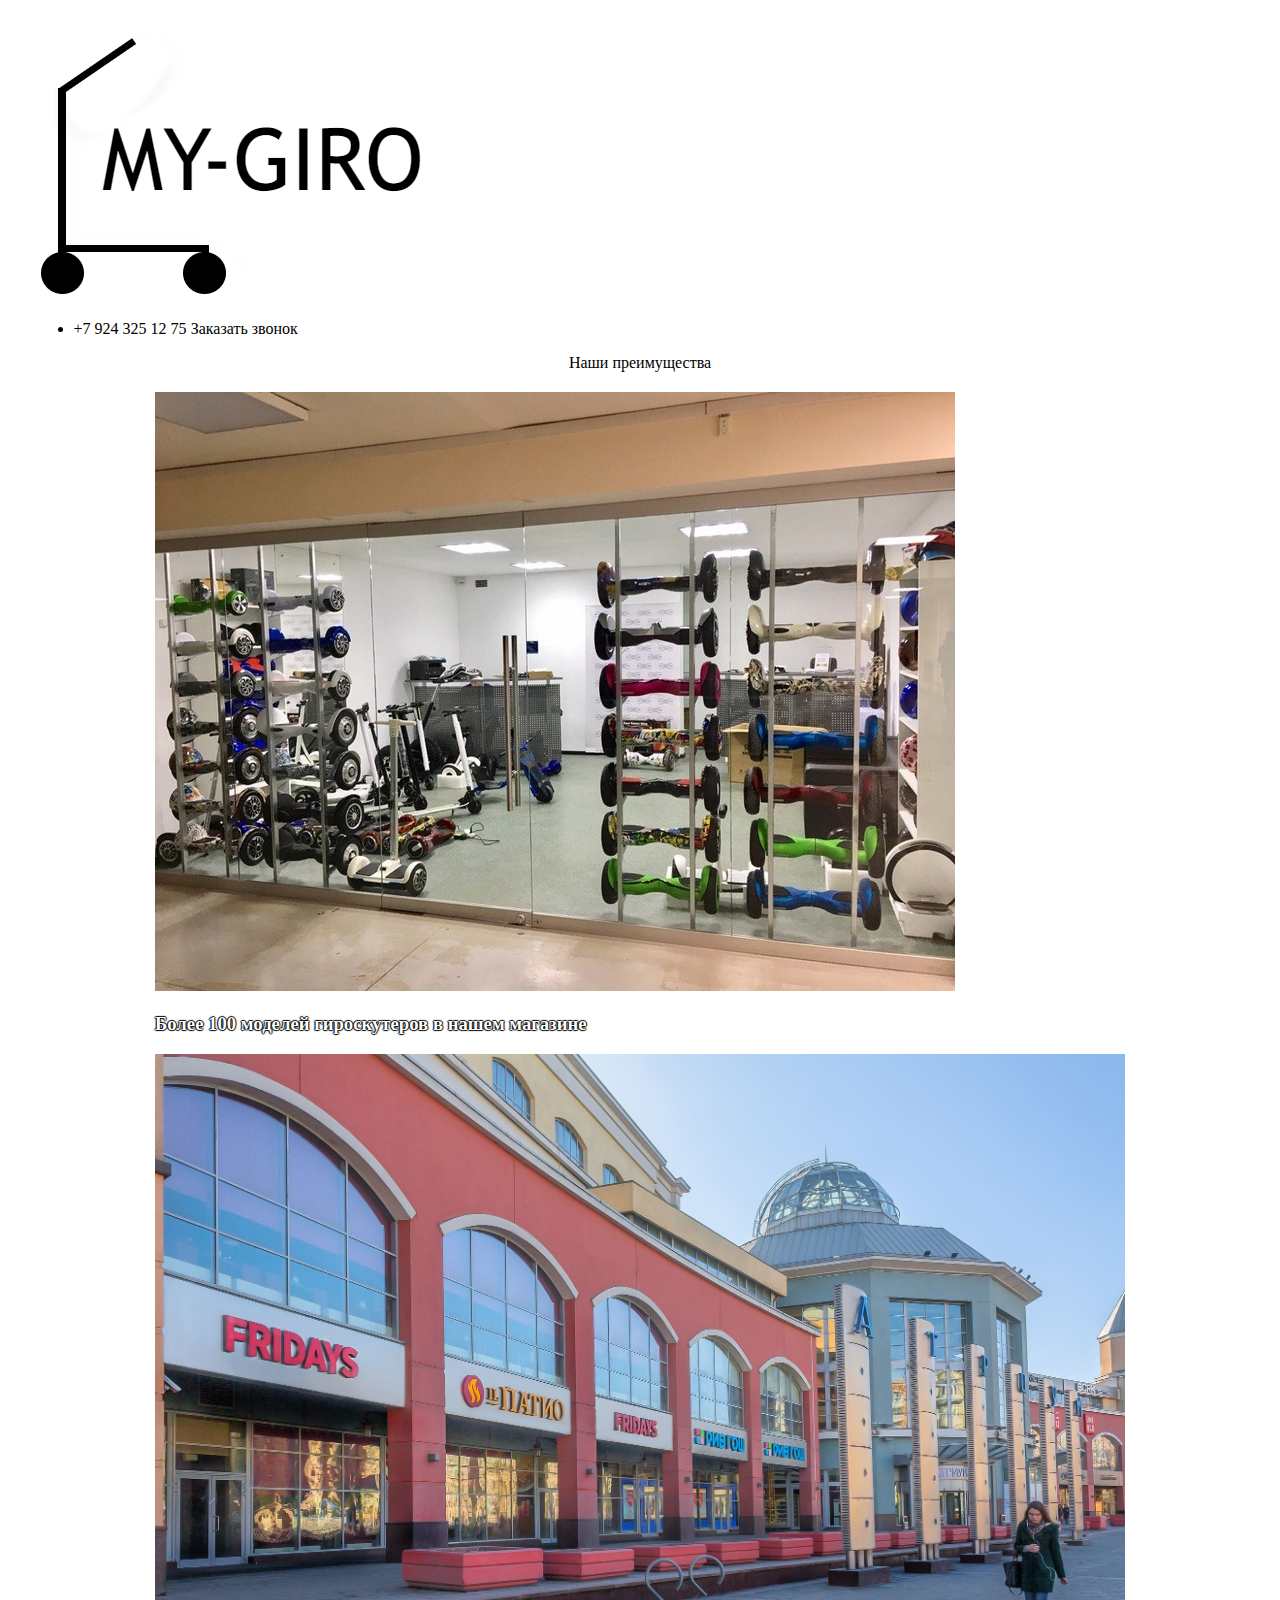
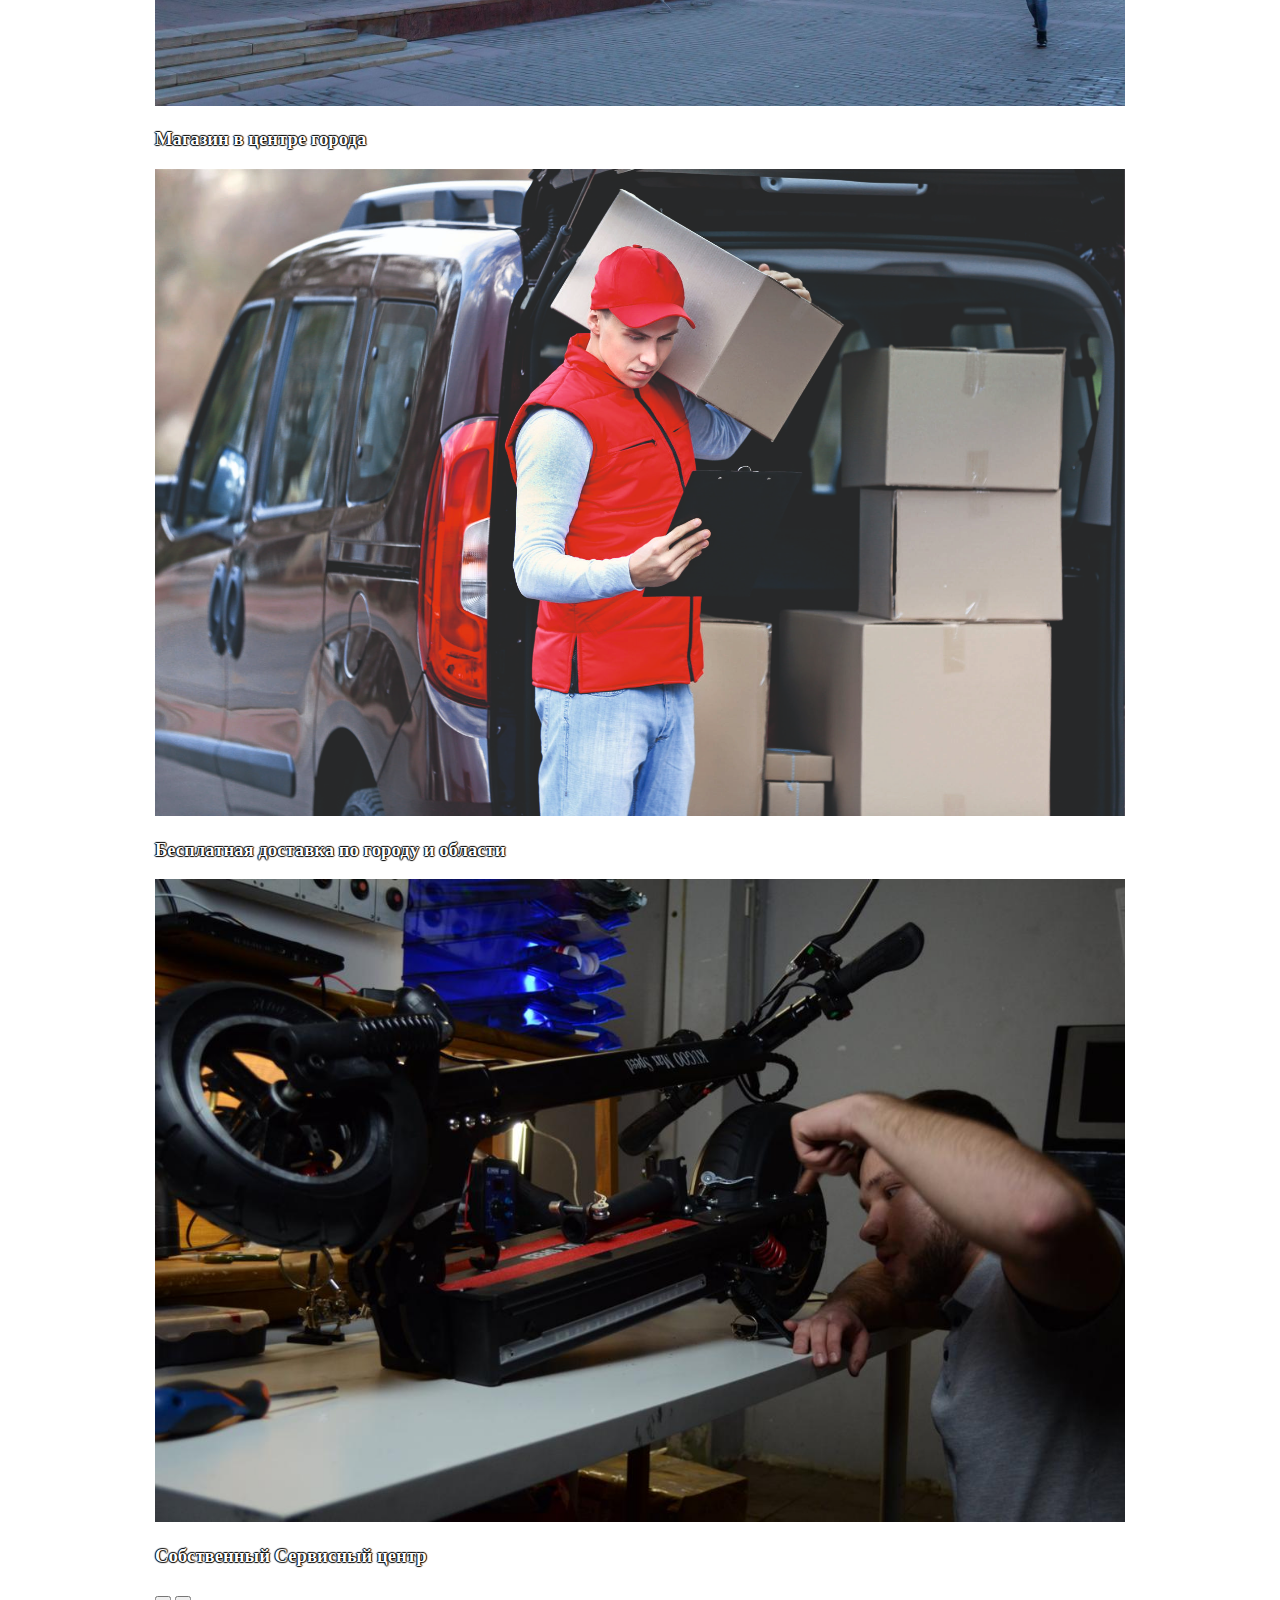
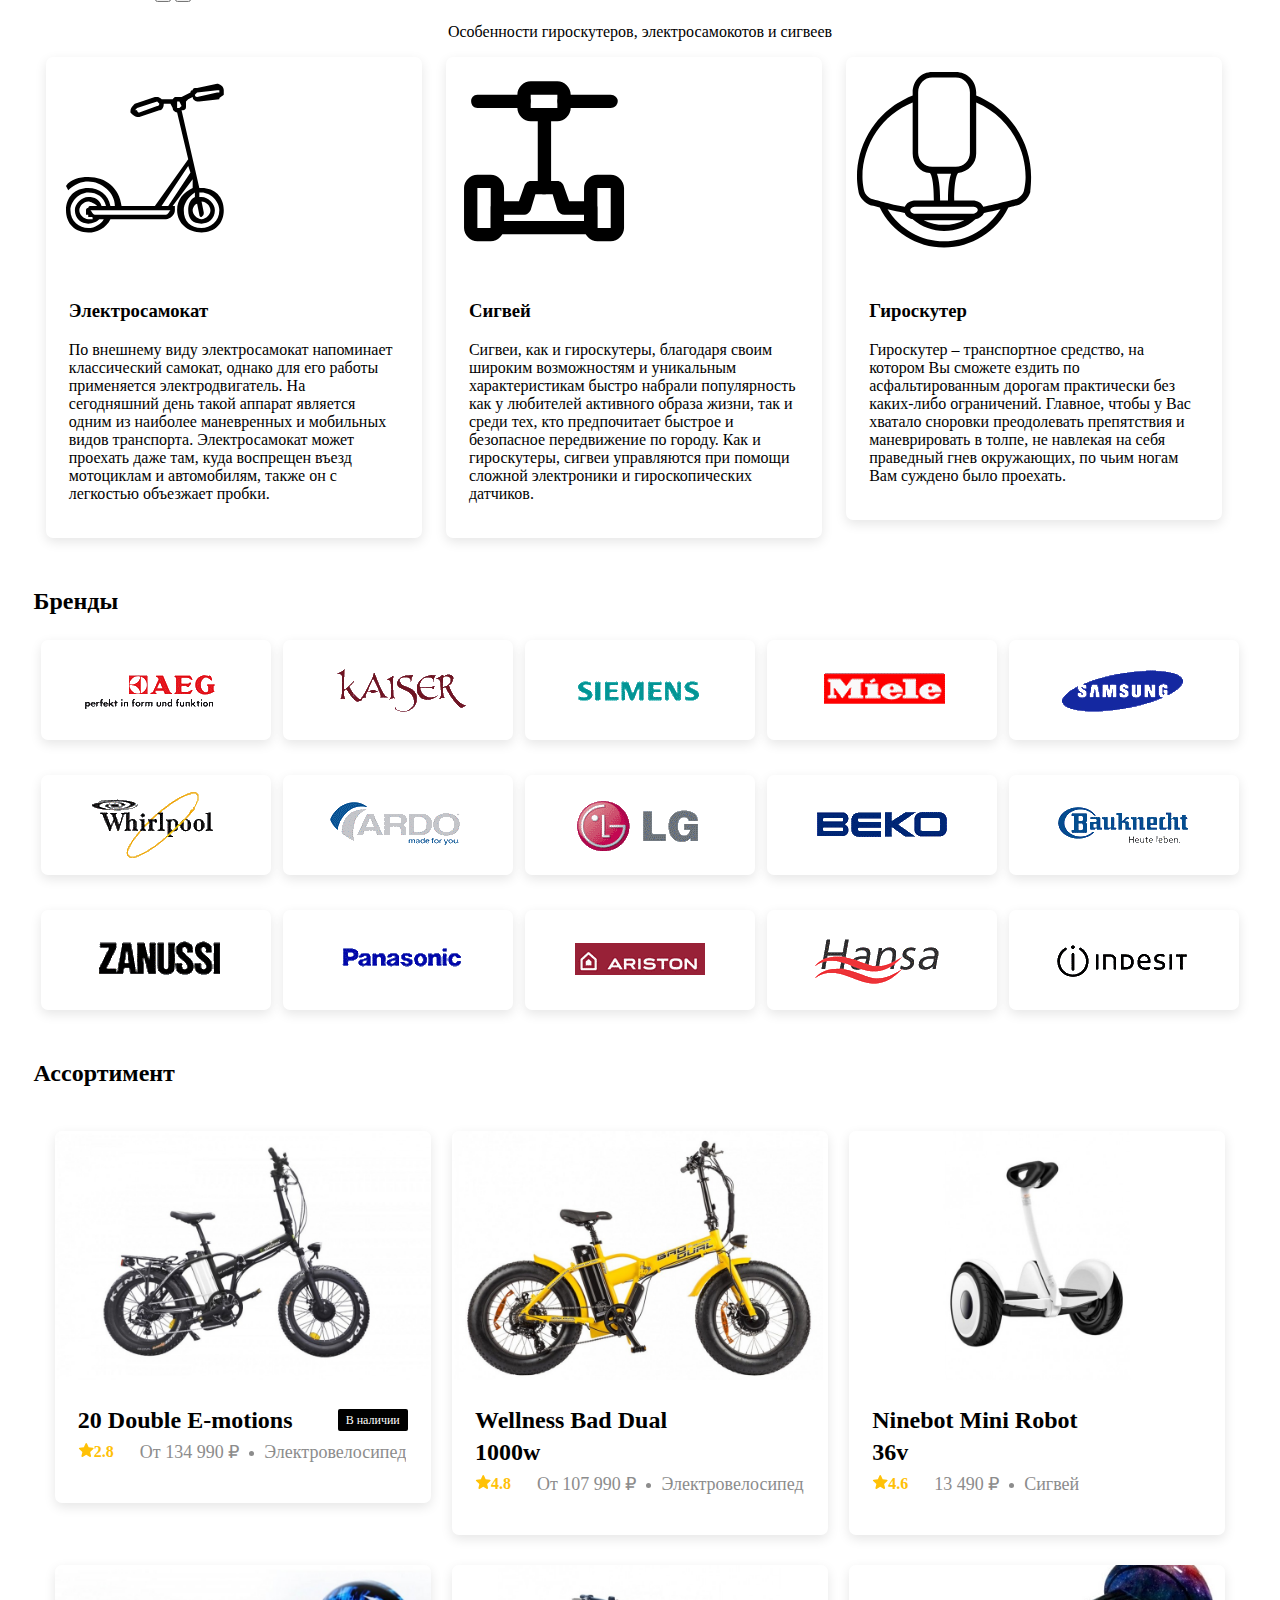
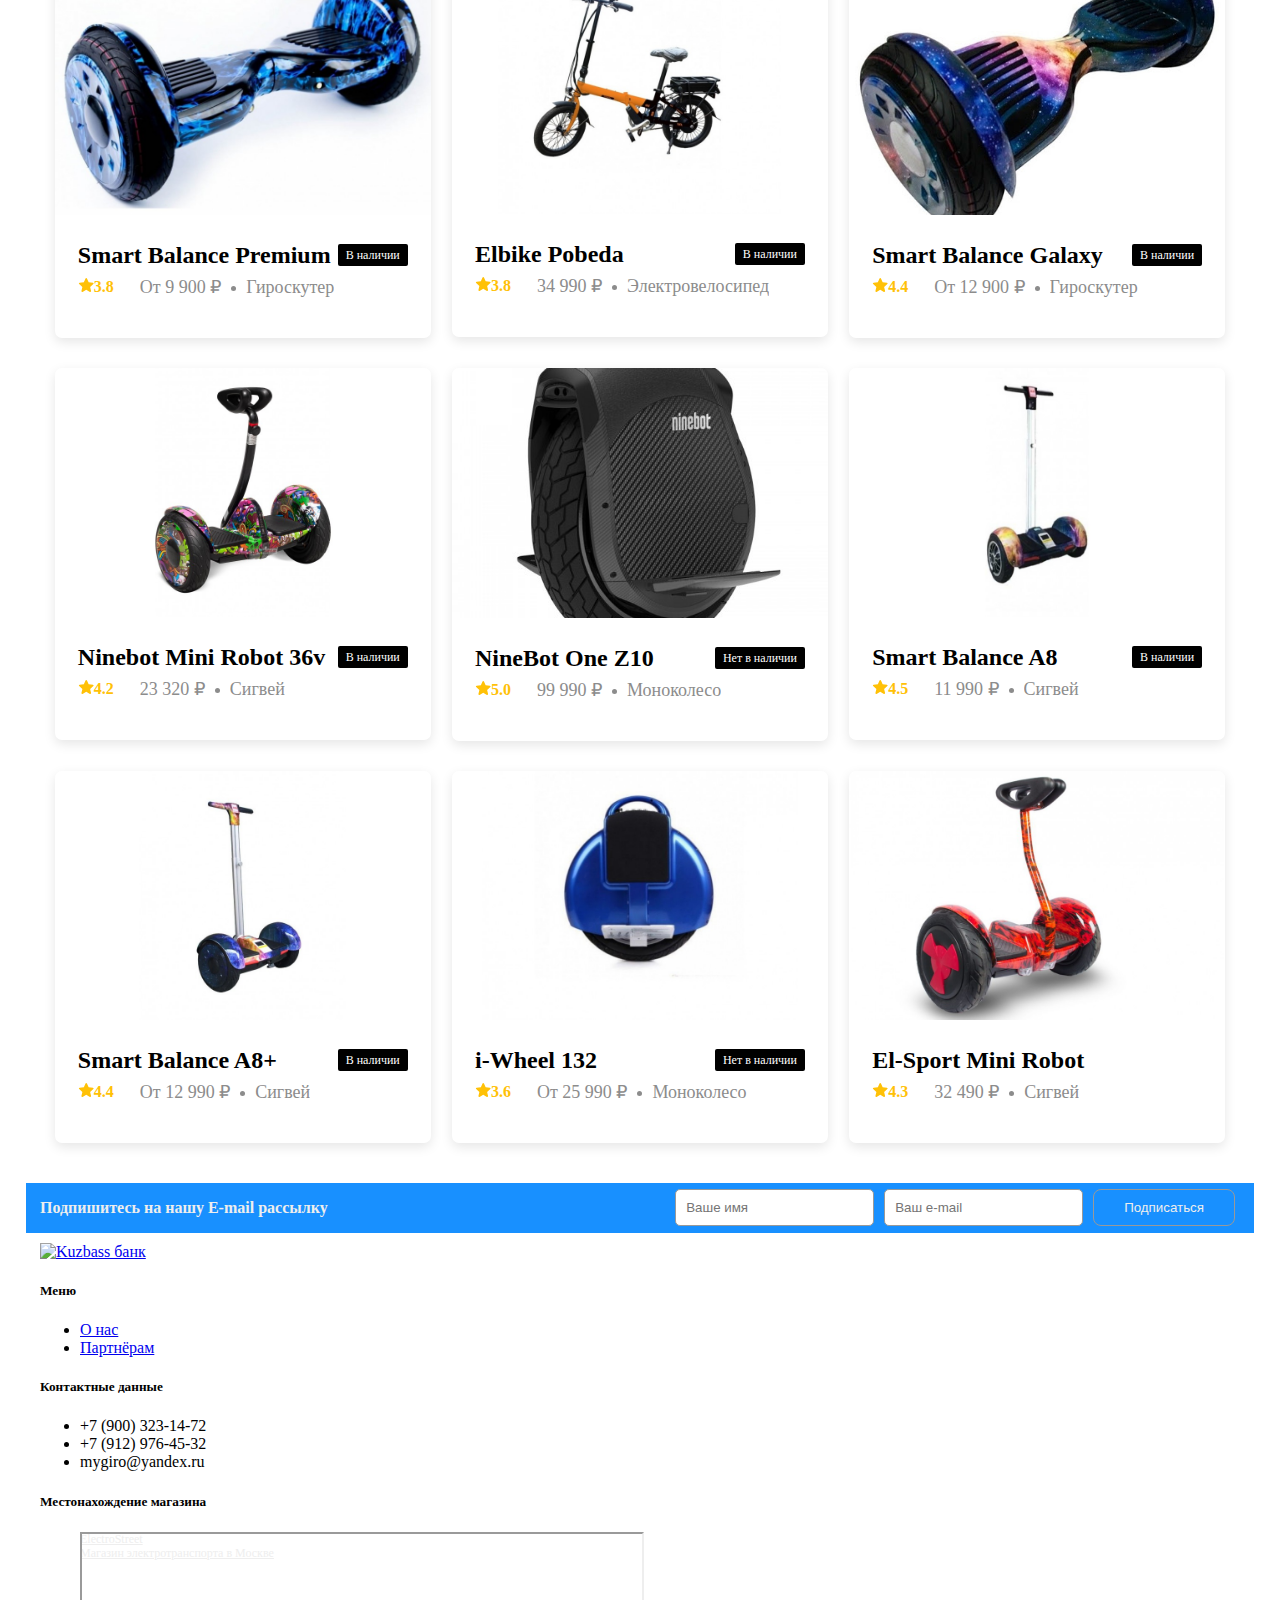
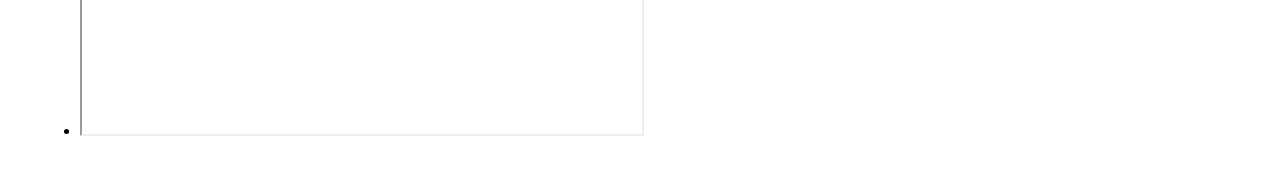
==== 23.11/index.html @ dc981514 "Add files via upload" ====
<!DOCTYPE html>
<html lang="ru">
<head>
  <meta charset="UTF-8">
  <meta http-equiv="X-UA-Compatible" content="IE=edge">
  <meta name="viewport" content="width=device-width, initial-scale=1.0">
  <link href="https://cdn.jsdelivr.net/npm/bootstrap@5.2.3/dist/css/bootstrap.min.css" rel="stylesheet" integrity="sha384-rbsA2VBKQhggwzxH7pPCaAqO46MgnOM80zW1RWuH61DGLwZJEdK2Kadq2F9CUG65" crossorigin="anonymous">
  <link rel="stylesheet" href="css/style.css">
  <link rel="icon" href="img/logo.PNG">
  <style>
    img{
      max-width: 100%;
    }
    body{
      padding: 2% 2% 2% 2%;
    }
    #btn-back-to-top {
    position: fixed;
    bottom: 20px;
    right: 20px;
    display: none;
    max-width: 5%;
    max-height: 10%;
    border-radius: 200px;
    text-align: center;
    }
  </style>
  <title>My-Giro</title>
</head>
<body>
  <nav class="navbar navbar-expand-lg navbar-light bg-light">
    <div class="container-fluid">
        <a class="navbar-brand" href="#"><img src="img/logo.PNG" style="max-width: 40%;"></a>
        </button>
            <ul class="navbar-nav">
                <li class="nav-item">
                    <div> +7 924 325 12 75 <a class="btn btn-success">Заказать звонок</a></div>
                </li>
            </ul>
        </div>
    </div>
</nav>
      </div>
    </div>
  </header>
  <div class="row" >
  <div class="col-12">
      <p class="h1" style="text-align: center;">Наши преимущества</p>
      <div class="container-flex" style="height: fit-content;">
        <div id="image-carousel" class="carousel slide carousel-dark carousel-fade" data-ride="carousel" style="width: 80%; height: auto; margin: 20px auto">
            <div class="carousel-inner" >
                <div class="carousel-item active justify-content-center">
                    <img src="img/1.jpg" class="d-block w-100" alt="...">
                    <div class="carousel-caption">
                        <h3 style="color: rgb(255, 255, 255); text-shadow: 1px 0 1px #000, 0 1px 1px #000,  -1px 0 1px #000, 0 -1px 1px #000;">Более 100 моделей гироскутеров в нашем магазине</h3>
                    </div>
                </div>
                <div class="carousel-item">
                    <img src="img/5.jpg" class="d-block w-100 h-100" alt="...">
                    <div class="carousel-caption">
                        <h3 style="color: rgb(255, 255, 255); text-shadow: 1px 0 1px #000, 0 1px 1px #000,  -1px 0 1px #000, 0 -1px 1px #000;">Магазин в центре города</h3>
                    </div>
                </div>
                <div class="carousel-item">
                    <img src="img/6.jpg" class="d-block w-100 h-100" alt="...">
                    <div class="carousel-caption">
                        <h3 style="color: rgb(255, 255, 255); text-shadow: 1px 0 1px #000, 0 1px 1px #000,  -1px 0 1px #000, 0 -1px 1px #000;">Бесплатная доставка по городу и области</h3>
                    </div>
                </div>
                <div class="carousel-item">
                    <img src="img/7.jpg" class="d-block w-100" alt="...">
                    <div class="carousel-caption">
                        <h3 style="color: rgb(255, 255, 255); text-shadow: 1px 0 1px #000, 0 1px 1px #000,  -1px 0 1px #000, 0 -1px 1px #000;">Собственный Сервисный центр</h3>
                    </div>
                </div>
            </div>
            <button class="carousel-control-prev" type="button" data-target="#image-carousel" data-slide="prev">
                <span class="carousel-control-prev-icon" style="background-color: black; border-radius: 50px;"></span>
            </button>
            <button class="carousel-control-next" type="button" data-target="#image-carousel" data-slide="next">
                <span class="carousel-control-next-icon" style="background-color: black; border-radius: 50px;"></span>
            </button>
        </div>
    </div>
  </div>
  </div>
  <p class="h1" style="text-align: center;">Особенности гироскутеров, электросамокотов и сигвеев</p>
  <div class="about-items-cards cards">
    <label class="card about-items-card" for="modal-input-elsa">
      <img alt="image" class="card-image about-items-card-image" src="img/monopattino.svg" style="max-width: 200px;">
      <div class="card-text about-items-card-text">
        <div class="about-items-card-heading">
          <h3 class="about-items-card-title">Электросамокат</h3>
        </div>
        <div class="about-items-card-info">
          По внешнему виду электросамокат напоминает классический самокат, однако для его работы применяется электродвигатель. 
          На сегодняшний день такой аппарат является одним из наиболее маневренных и мобильных видов транспорта. 
          Электросамокат может проехать даже там, куда воспрещен въезд мотоциклам и автомобилям, также он с легкостью объезжает пробки.</div>
        </div>
      </label>
      <br>
      <label class="card about-items-card" for="modal-input-sigv">
        <img alt="image" class="card-image about-items-card-image" src="img/2wheel.svg" style="max-width: 200px;">
        <div class="card-text about-items-card-text"><div class="about-items-card-heading">
          <h3 class="about-items-card-title">Сигвей</h3>
        </div>
        <div class="about-items-card-info">Сигвеи, как и гироскутеры, благодаря своим широким возможностям и уникальным характеристикам быстро набрали
           популярность как у любителей активного образа жизни, так и среди тех, кто предпочитает быстрое и безопасное передвижение по городу.
          Как и гироскутеры, сигвеи управляются при помощи сложной электроники и гироскопических датчиков.</div>
        </div>
      </label>
      <br>
      <label class="card about-items-card" for="modal-input-gyro">
        <img alt="image" class="card-image about-items-card-image" src="img/monowheelsvg.svg" style="max-width: 200px;">
        <div class="card-text about-items-card-text">
          <div class="about-items-card-heading">
            <h3 class="about-items-card-title">Гироскутер</h3>
          </div>
          <div class="about-items-card-info">Гироскутер – транспортное средство, на котором Вы сможете ездить по асфальтированным дорогам практически 
            без каких-либо ограничений. Главное, чтобы у Вас хватало сноровки преодолевать препятствия и маневрировать в толпе, не навлекая на себя праведный 
            гнев окружающих, по чьим ногам Вам суждено было проехать.
          </div>
        </div>
      </label>
      <br>
    </div>
    <section class="brands">
      <div class="section-heading">
          <h2 class="section-title">Бренды</h2>
      </div>
      <div class="cards brands-card">
          <a class="card brand-card" href="#items">
              <div class="brand-image" style="background:url(img/brands.png) 0px 0px;"></div>
          </a>
          <a class="card brand-card" href="#items">
              <div class="brand-image" style="background:url(img/brands.png) 510px 140px;"></div>
          </a>
          <a class="card brand-card" href="#items">
              <div class="brand-image" style="background:url(img/brands.png) 680px 70px;"></div>
          </a>
          <a class="card brand-card" href="#items">
              <div class="brand-image" style="background:url(img/brands.png) 340px 140px;"></div>
          </a>
          <a class="card brand-card" href="#items">
              <div class="brand-image" style="background:url(img/brands.png) 0px 70px;"></div>
          </a>
          <a class="card brand-card" href="#items">
              <div class="brand-image" style="background:url(img/brands.png) 340px 70px;"></div>
          </a>
          <a class="card brand-card" href="#items">
              <div class="brand-image" style="background:url(img/brands.png) 680px 0px;"></div>
          </a>
          <a class="card brand-card" href="#items">
              <div class="brand-image" style="background:url(img/brands.png) 510px 70px;"></div>
          </a>
          <a class="card brand-card" href="#items">
              <div class="brand-image" style="background:url(img/brands.png) 170px 0px;"></div>
          </a><a class="card brand-card" href="#items">
              <div class="brand-image" style="background:url(img/brands.png) 340px 0px;"></div>
          </a>
          <a class="card brand-card" href="#items">
              <div class="brand-image" style="background:url(img/brands.png) 170px 70px;"></div>
          </a>
          <a class="card brand-card" href="#items">
              <div class="brand-image" style="background:url(img/brands.png) 170px 140px;"></div>
          </a>
          <a class="card brand-card" href="#items">
              <div class="brand-image" style="background:url(img/brands.png) 510px 0px;"></div>
          </a>
          <a class="card brand-card" href="#items">
              <div class="brand-image" style="background:url(img/brands.png) 0px 140px;"></div>
          </a>
          <a class="card brand-card" href="#items">
              <div class="brand-image" style="background:url(img/brands.png) 680px 140px;"></div>
          </a>
      </div>
  </section>
          <h2 class="section-title" style="padding-bottom: 2%;">Ассортимент</h2>
      <div class="cards">
          <div class="card card-velo"><img alt="image" class="card-image" src="img/velo3.jpg">
              <div class="card-text">
                  <div class="card-heading">
                      <h3 class="card-title">20 Double E-motions</h3><span class="card-tag tag">В
                          наличии</span>
                  </div>
                  <div class="card-info">
                      <div class="rating"><img alt="rating" class="rating-star" src="img/rating.svg">2.8</div>
                      <div class="price">От 134 990 ₽</div>
                      <div class="category">Электровелосипед</div>
                  </div>
              </div>
          </div>
          <div class="card hot-card card-velo"><img alt="image" class="card-image" src="img/velo1.jpg">
              <div class="card-text">
                  <div class="card-heading">
                      <h3 class="card-title">Wellness Bad Dual 1000w</h3><span
                          class="card-tag tag">РАСПРОДАЖА</span>
                  </div>
                  <div class="card-info">
                      <div class="rating"><img alt="rating" class="rating-star" src="img/rating.svg">4.8</div>
                      <div class="price">От 107 990 ₽</div>
                      <div class="category">Электровелосипед</div>
                  </div>
              </div>
          </div>
          <div class="card hot-card card-sigv"><img alt="image" class="card-image" src="img/segway1.jpg">
              <div class="card-text">
                  <div class="card-heading">
                      <h3 class="card-title">Ninebot Mini Robot 36v</h3><span
                          class="card-tag tag">РАСПРОДАЖА</span>
                  </div>
                  <div class="card-info">
                      <div class="rating"><img alt="rating" class="rating-star" src="img/rating.svg">4.6</div>
                      <div class="price">13 490 ₽</div>
                      <div class="category">Сигвей</div>
                  </div>
              </div>
          </div>
          <div class="card card-gyro"><img alt="image" class="card-image" src="img/gyro1.jpg">
              <div class="card-text">
                  <div class="card-heading">
                      <h3 class="card-title">Smart Balance Premium</h3><span class="card-tag tag">В
                          наличии</span>
                  </div>
                  <div class="card-info">
                      <div class="rating"><img alt="rating" class="rating-star" src="img/rating.svg">3.8</div>
                      <div class="price">От 9 900 ₽</div>
                      <div class="category">Гироскутер</div>
                  </div>
              </div>
          </div>
          <div class="card card-velo"><img alt="image" class="card-image" src="img/velo2.jpg">
              <div class="card-text">
                  <div class="card-heading">
                      <h3 class="card-title">Elbike Pobeda</h3><span class="card-tag tag">В наличии</span>
                  </div>
                  <div class="card-info">
                      <div class="rating"><img alt="rating" class="rating-star" src="img/rating.svg">3.8</div>
                      <div class="price">34 990 ₽</div>
                      <div class="category">Электровелосипед</div>
                  </div>
              </div>
          </div>
          <div class="card card-gyro"><img alt="image" class="card-image" src="img/gyro2.jpg">
              <div class="card-text">
                  <div class="card-heading">
                      <h3 class="card-title">Smart Balance Galaxy</h3><span class="card-tag tag">В
                          наличии</span>
                  </div>
                  <div class="card-info">
                      <div class="rating"><img alt="rating" class="rating-star" src="img/rating.svg">4.4</div>
                      <div class="price">От 12 900 ₽</div>
                      <div class="category">Гироскутер</div>
                  </div>
              </div>
          </div>
          <div class="card card-sigv"><img alt="image" class="card-image" src="img/segway5.jpg">
              <div class="card-text">
                  <div class="card-heading">
                      <h3 class="card-title">Ninebot Mini Robot 36v</h3><span class="card-tag tag">В
                          наличии</span>
                  </div>
                  <div class="card-info">
                      <div class="rating"><img alt="rating" class="rating-star" src="img/rating.svg">4.2</div>
                      <div class="price">23 320 ₽</div>
                      <div class="category">Сигвей</div>
                  </div>
              </div>
          </div>
          <div class="card card-mowe"><img alt="image" class="card-image" src="img/weel2.jpg">
              <div class="card-text">
                  <div class="card-heading">
                      <h3 class="card-title">NineBot One Z10</h3><span class="card-tag tag">Нет в
                          наличии</span>
                  </div>
                  <div class="card-info">
                      <div class="rating"><img alt="rating" class="rating-star" src="img/rating.svg">5.0</div>
                      <div class="price">99 990 ₽</div>
                      <div class="category">Моноколесо</div>
                  </div>
              </div>
          </div>
          <div class="card card-sigv"><img alt="image" class="card-image" src="img/segway2.jpg">
              <div class="card-text">
                  <div class="card-heading">
                      <h3 class="card-title">Smart Balance A8</h3><span class="card-tag tag">В наличии</span>
                  </div>
                  <div class="card-info">
                      <div class="rating"><img alt="rating" class="rating-star" src="img/rating.svg">4.5</div>
                      <div class="price">11 990 ₽</div>
                      <div class="category">Сигвей</div>
                  </div>
              </div>
          </div>
          <div class="card card-sigv"><img alt="image" class="card-image" src="img/segway3.jpg">
              <div class="card-text">
                  <div class="card-heading">
                      <h3 class="card-title">Smart Balance A8+</h3><span class="card-tag tag">В наличии</span>
                  </div>
                  <div class="card-info">
                      <div class="rating"><img alt="rating" class="rating-star" src="img/rating.svg">4.4</div>
                      <div class="price">От 12 990 ₽</div>
                      <div class="category">Сигвей</div>
                  </div>
              </div>
          </div>
          <div class="card card-mowe"><img alt="image" class="card-image" src="img/weel1.jpg">
              <div class="card-text">
                  <div class="card-heading">
                      <h3 class="card-title">i-Wheel 132</h3><span class="card-tag tag">Нет в наличии</span>
                  </div>
                  <div class="card-info">
                      <div class="rating"><img alt="rating" class="rating-star" src="img/rating.svg">3.6</div>
                      <div class="price">От 25 990 ₽</div>
                      <div class="category">Моноколесо</div>
                  </div>
              </div>
          </div>
          <div class="card hot-card card-sigv"><img alt="image" class="card-image" src="img/segway4.jpg">
              <div class="card-text">
                  <div class="card-heading">
                      <h3 class="card-title">El-Sport Mini Robot</h3><span
                          class="card-tag tag">РАСПРОДАЖА</span>
                  </div>
                  <div class="card-info">
                      <div class="rating"><img alt="rating" class="rating-star" src="img/rating.svg">4.3</div>
                      <div class="price">32 490 ₽</div>
                      <div class="category">Сигвей</div>
                  </div>
              </div>
          </div>
      </div>
  </section>
    <div class="subscrib">
      <div class="subscrib-content">
          <p>Подпишитесь на нашу E-mail рассылку</p>
          <form action="#" method="post"><input class="formInput" placeholder="Ваше имя" required type="text"><input
                  class="formInput" placeholder="Ваш e-mail" required type="email">
                  <input class="formInput" type="submit" value="Подписаться"></form>
      </div>
  </div>
  <footer class="bg-light text-center text-lg-start">
    <div class="container p-4">
      <div class="row">
        <div class="col-lg-3 col-md-6 mb-4 mb-md-0">
            <a href="#"><img src="img/logo.png" alt="Kuzbass банк" style="max-width: 60%; min-width: 30%;"></a>
        </div>
        <div class="col-lg-3 col-md-6 mb-4 mb-md-0">
          <h5 class="text-uppercase">Меню</h5>
          <ul class="list-unstyled mb-0">
            <li>
              <a href="#" class="text-dark">О нас</a>
            </li>
            <li>
              <a href="#" class="text-dark">Партнёрам</a>
            </li>
          </ul>
        </div>
        <div class="col-lg-3 col-md-6 mb-4 mb-md-0">
            <a name="contacts"></a>
            <h5 class="text-uppercase">Контактные данные</h5>
            <ul class="list-unstyled mb-0">
              <li>
                <div class="text-dark">+7 (900) 323-14-72</div>
              </li>
              <li>
                <div class="text-dark">+7 (912) 976-45-32</div>
              </li>
              <li>
                <div class="text-dark">mygiro@yandex.ru<div>
              </li>
            </ul>
        </div>
        <div class="col-lg-3 col-md-6 mb-4 mb-md-0">
            <h5 class="text-uppercase">Местонахождение магазина</h5>
            <ul class="list-unstyled mb-0">
              <li>
                <div style="position:relative;overflow:hidden;"><a href="https://yandex.ru/maps/org/electrostreet/105800642006/?utm_medium=mapframe&utm_source=maps" style="color:#eee;font-size:12px;position:absolute;top:0px;">ElectroStreet</a><a href="https://yandex.ru/maps/213/moscow/category/electric_transport_shop/66350561707/?utm_medium=mapframe&utm_source=maps" style="color:#eee;font-size:12px;position:absolute;top:14px;">Магазин электротранспорта в Москве</a><iframe src="https://yandex.ru/map-widget/v1/-/CCUfyNhNdD" width="560" height="200" frameborder="1" allowfullscreen="true" style="position:relative;"></iframe></div>
              </li>
        </div>
        <button type="button" class="btn btn-danger btn-floating btn-lg" id="btn-back-to-top"><i class="fas fa-arrow-up">^</i></button>
</button>
  <script src="https://code.jquery.com/jquery-3.2.1.slim.min.js" integrity="sha384-KJ3o2DKtIkvYIK3UENzmM7KCkRr/rE9/Qpg6aAZGJwFDMVNA/GpGFF93hXpG5KkN" crossorigin="anonymous"></script>
  <script src="https://cdnjs.cloudflare.com/ajax/libs/popper.js/1.12.9/umd/popper.min.js" integrity="sha384-ApNbgh9B+Y1QKtv3Rn7W3mgPxhU9K/ScQsAP7hUibX39j7fakFPskvXusvfa0b4Q" crossorigin="anonymous"></script>
  <script src="https://maxcdn.bootstrapcdn.com/bootstrap/4.0.0/js/bootstrap.min.js" integrity="sha384-JZR6Spejh4U02d8jOt6vLEHfe/JQGiRRSQQxSfFWpi1MquVdAyjUar5+76PVCmYl" crossorigin="anonymous"></script>
    <script>
        let mybutton = document.getElementById("btn-back-to-top");
        window.onscroll = function () {
        scrollFunction();
        };

        function scrollFunction() {
        if (
            document.body.scrollTop > 20 ||
            document.documentElement.scrollTop > 20
        ) {
            mybutton.style.display = "block";
        } else {
            mybutton.style.display = "none";
        }
        }
        mybutton.addEventListener("click", backToTop);

        function backToTop() {
        document.body.scrollTop = 0;
        document.documentElement.scrollTop = 0;
        }
    </script>
</body>
</html>
---- 23.11/css/style.css ----
.container {
            max-width: 1200px;
            margin: auto;
        }

        .header {
            display: flex;
            align-items: center;
            justify-content: space-between;
            margin-bottom: 44px;
        }


        .brand-card {
            min-width: 200px;
            max-width: 200px;
            padding: 15px;
            margin: 5px;
        }

        .brand-image {
            width: 170px;
            height: 70px;
            margin: auto;
        }

        .cards {
            display: flex;
            align-items: flex-start;
            flex-wrap: wrap;
            justify-content: space-evenly;
        }

        .items .card {
            display: none;
        }

        .card {
            background: #ffffff;
            box-shadow: 0 4px 12px rgba(0, 0, 0, 0.1);
            border-radius: 7px;
            overflow: hidden;
            margin-bottom: 30px;
            flex-basis: 31%;
            cursor: pointer;
            transition: all .5s;
        }

        .card:hover {
            transform: scale(1.02);
            box-shadow: 0 5px 18px rgba(0, 0, 0, 0.14);
        }

        .hot-card {
            border: 3px solid var(--hot-color);
        }

        .hot-card .card-tag {
            background: var(--hot-color);
        }

        .hot-card .card-title {
            color: var(--hot-color);
        }

        .card-image {
            width: 100%;
            max-height: 250px;
            object-fit: cover;
        }

        .card-text {
            padding: 20px 23px 35px;
        }

        .card-heading {
            display: flex;
            align-items: center;
            justify-content: space-between;
        }

        .card-title {
            margin: 0;
            font-style: normal;
            font-weight: bold;
            font-size: 24px;
            line-height: 32px;
        }

        .card-tag {
            font-style: normal;
            font-weight: normal;
            font-size: 12px;
            line-height: 20px;
            color: #fff;
            background-color: #000000;
            border-radius: 2px;
            padding: 1px 8px;
            white-space: nowrap;
        }

        .card-info {
            display: flex;
            align-items: center;
            flex-wrap: wrap;
        }

        .rating {
            margin-right: 26px;
            color: #ffc107;
            font-weight: bold;
            font-style: 18px;
            line-height: 32px;
        }

        .category,
        .price {
            color: #8c8c8c;
            font-size: 18px;
            line-height: 32px;
        }

        .price {
            margin-right: 10px;
        }

        .category {
            text-overflow: ellipsis;
            overflow: hidden;
            white-space: nowrap;
            max-width: 150px;
        }

        .price::after {
            content: "";
            width: 5px;
            height: 5px;
            background-color: #8c8c8c;
            display: inline-block;
            vertical-align: middle;
            border-radius: 50%;
            margin-left: 10px;
        }


        .about-items-card {
            text-decoration: inherit;
            color: inherit;
        }

        .about-items-card-image {
            object-fit: fill;
        }


        .subscrib {
            margin: 10px -8px;
            background-color: #1890ff;
        }

        .subscrib-content {
            display: flex;
            align-items: center;
            justify-content: space-between;
            margin: auto;
            padding: 0 5px;
            color: #eee;
            max-width: 1200px;
        }

        .subscrib p {
            font-weight: bold;
        }

        .formInput {
            padding: 10px;
            border: 1px solid #999;
            border-radius: 5px;
            margin: 5px;
        }

        .formInput[type="submit"] {
            cursor: pointer;
        }

        .formInput[type="submit"] {
            text-decoration: none;
            float: right;
            color: #eee;
            background-color: #1890ff;
            background-size: 200% 100%;
            padding: 10px 30px;
            border-radius: 8px;
            transition: all .6s cubic-bezier(0.165, 0.84, 0.44, 1);
        }

        .formInput[type="submit"]:hover {
            filter: drop-shadow(0px 2px 2px #222a);
            transform: scale(1.05, 1.05) translateY(-2px);
            background-position: 100%;
        }
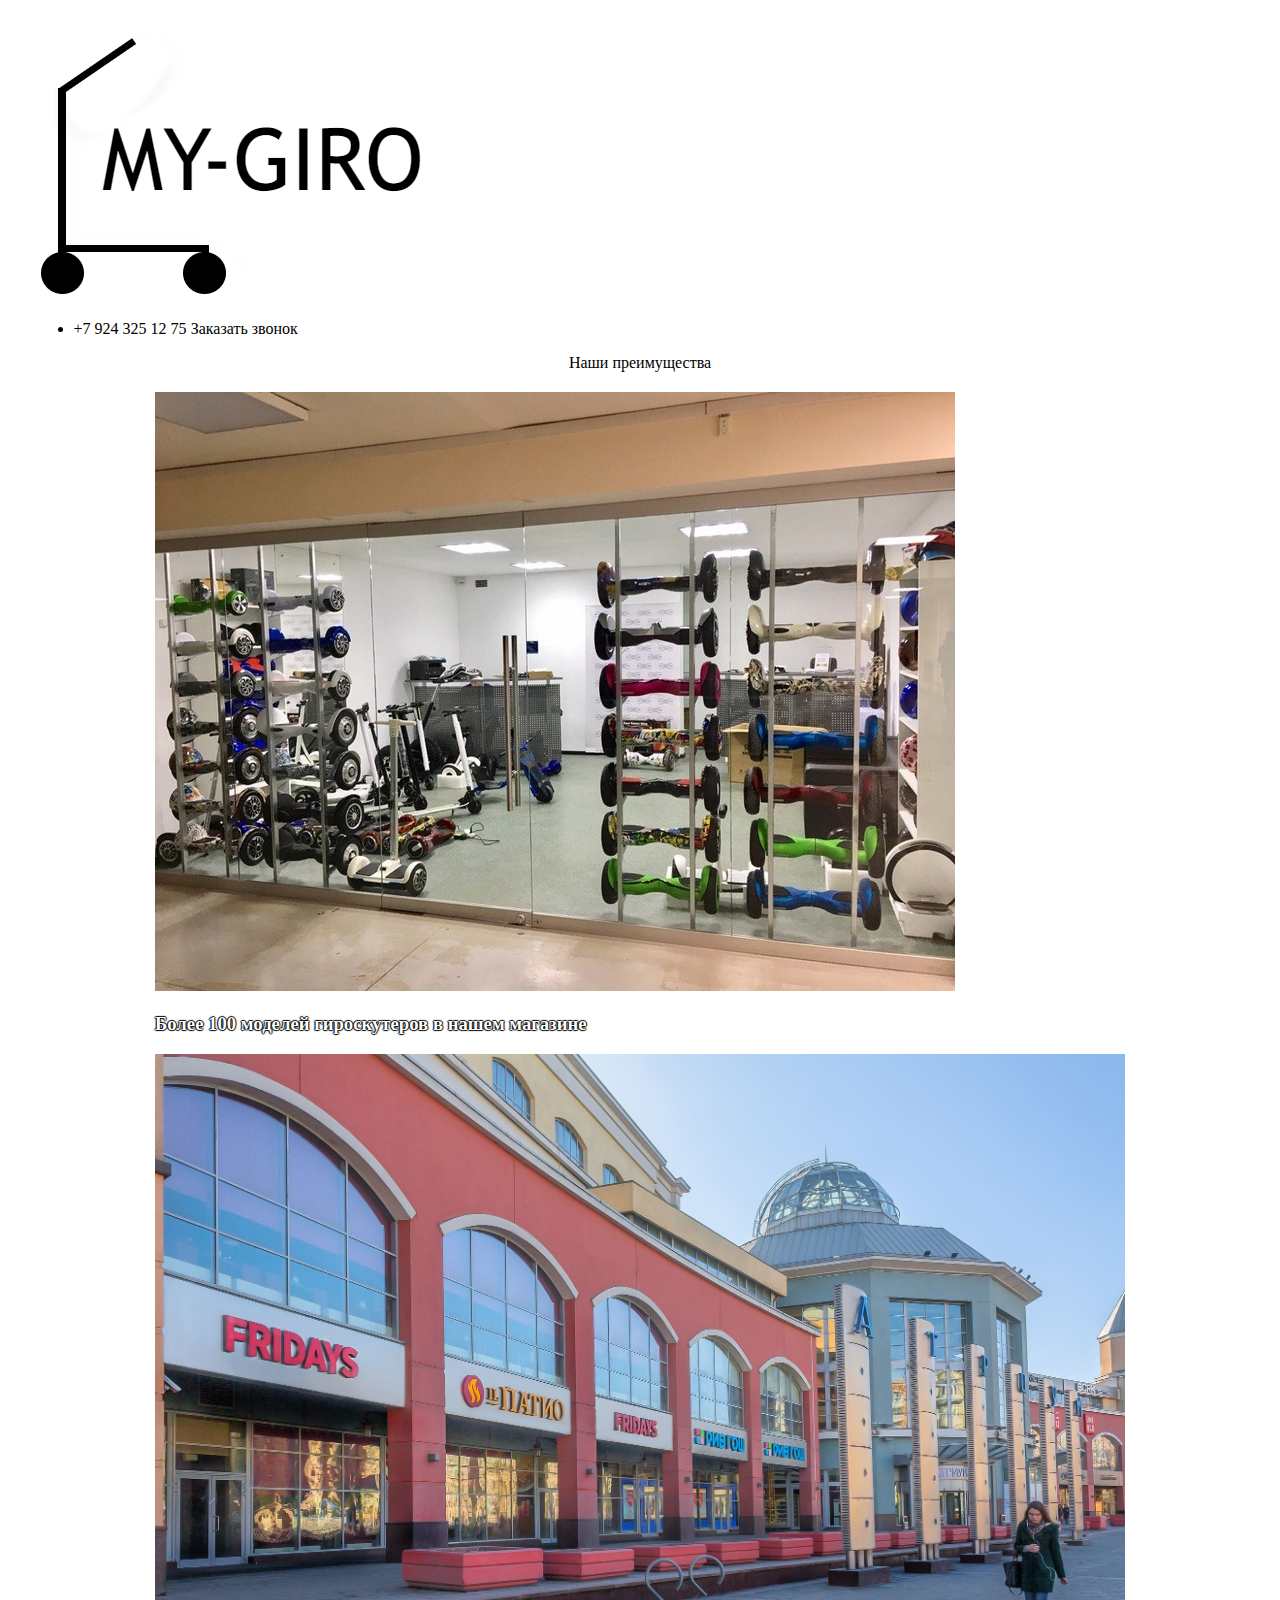
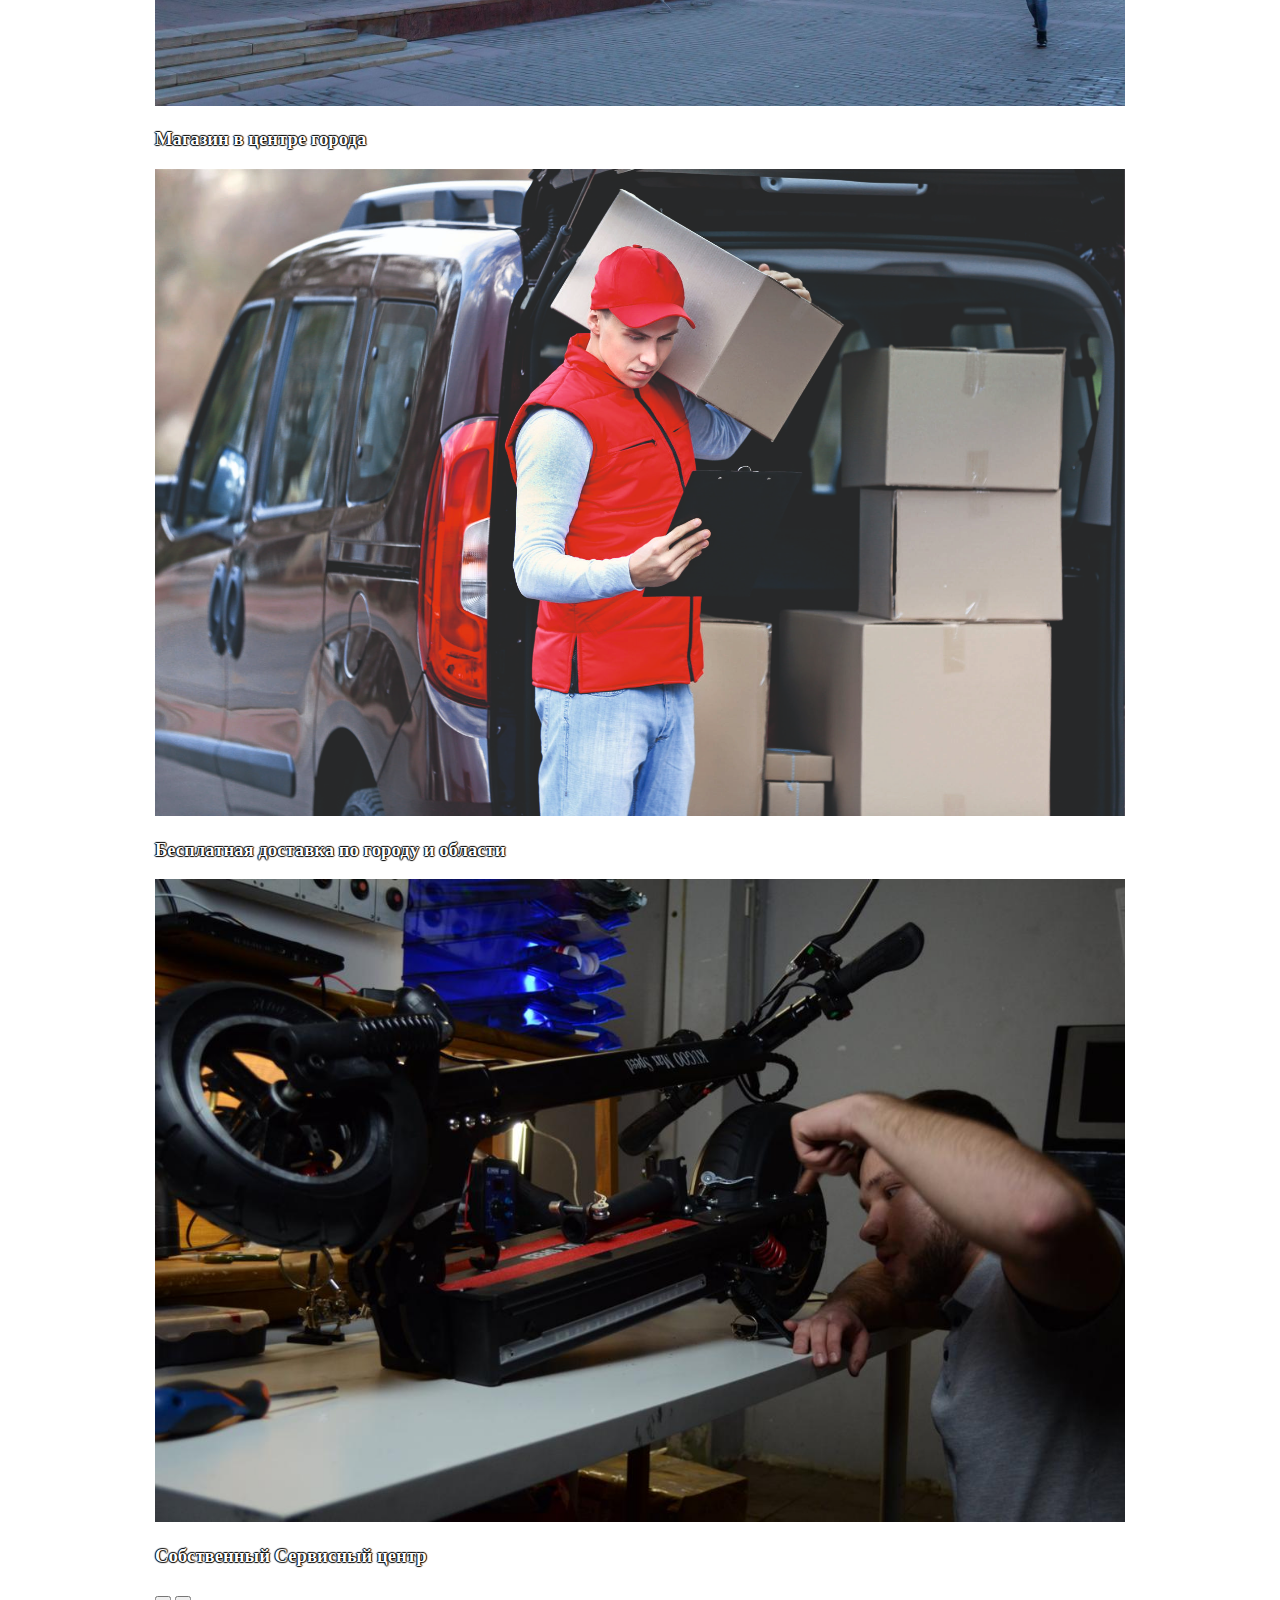
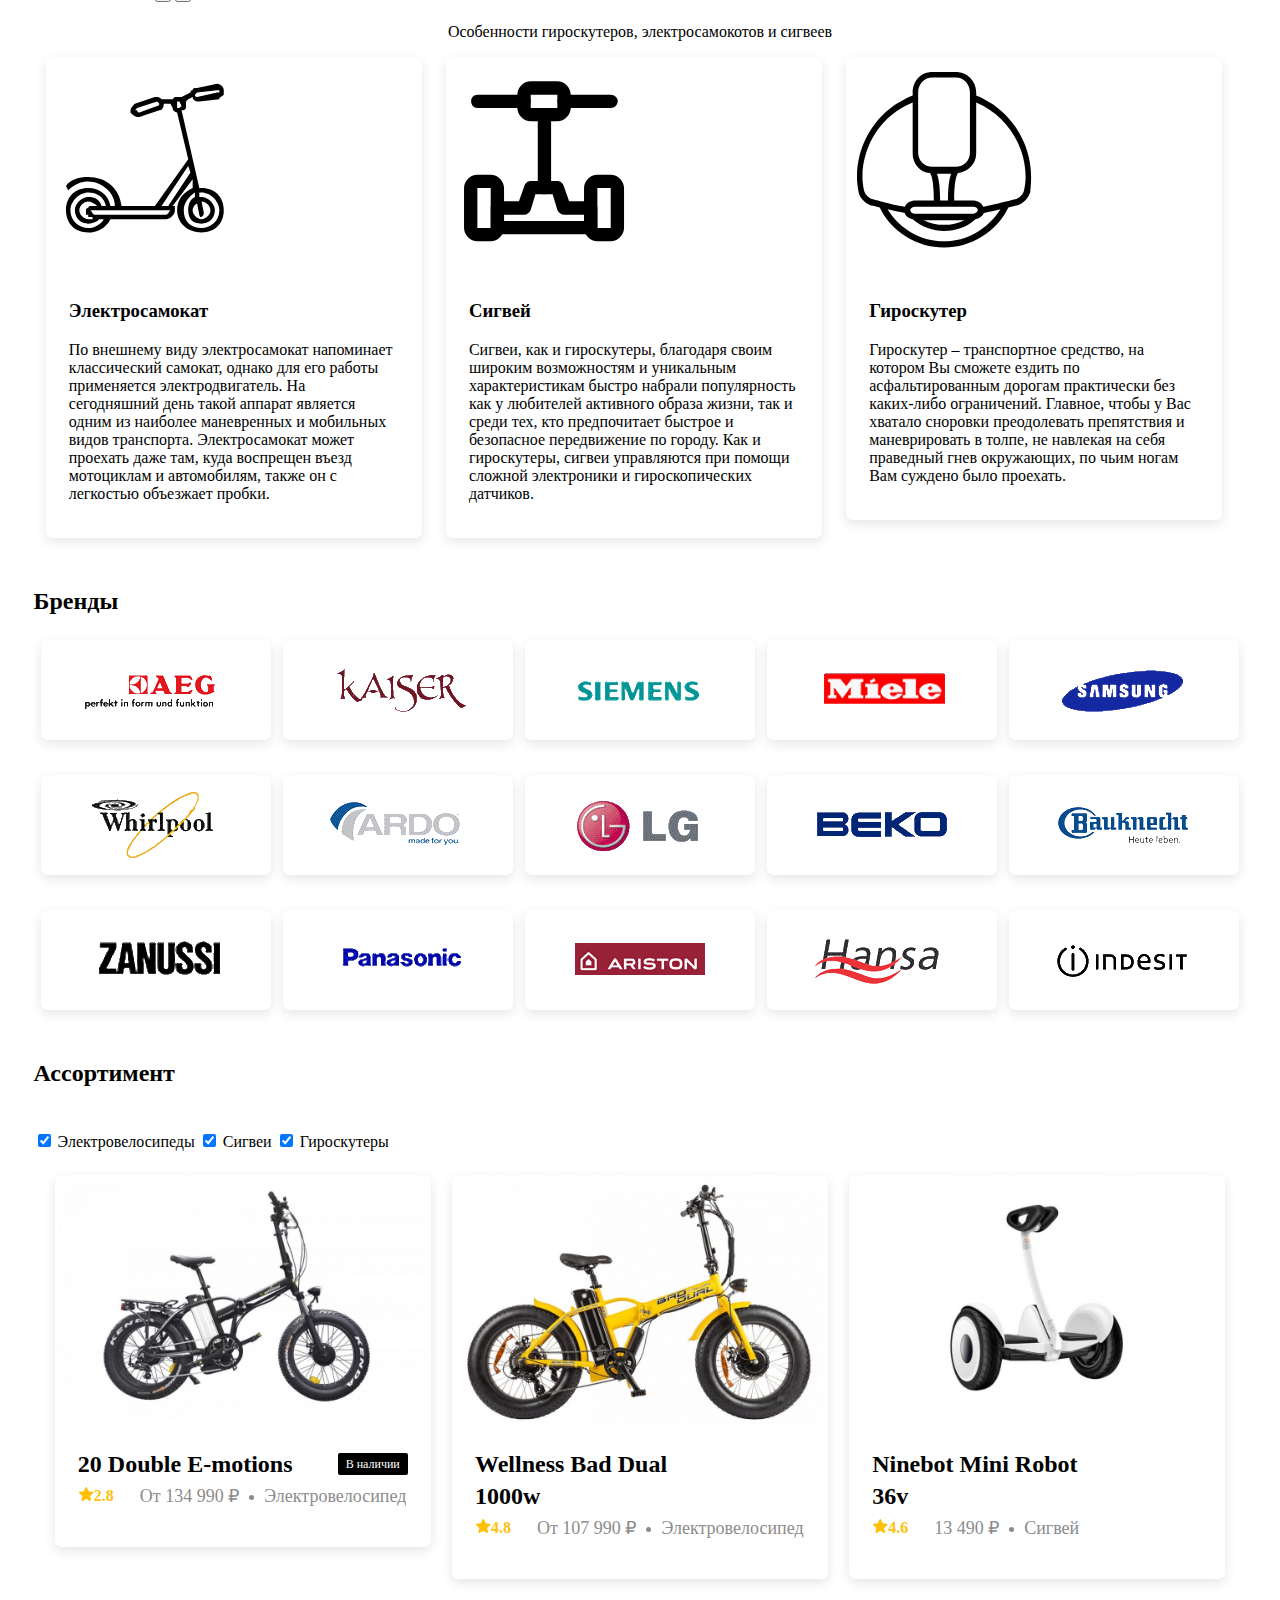
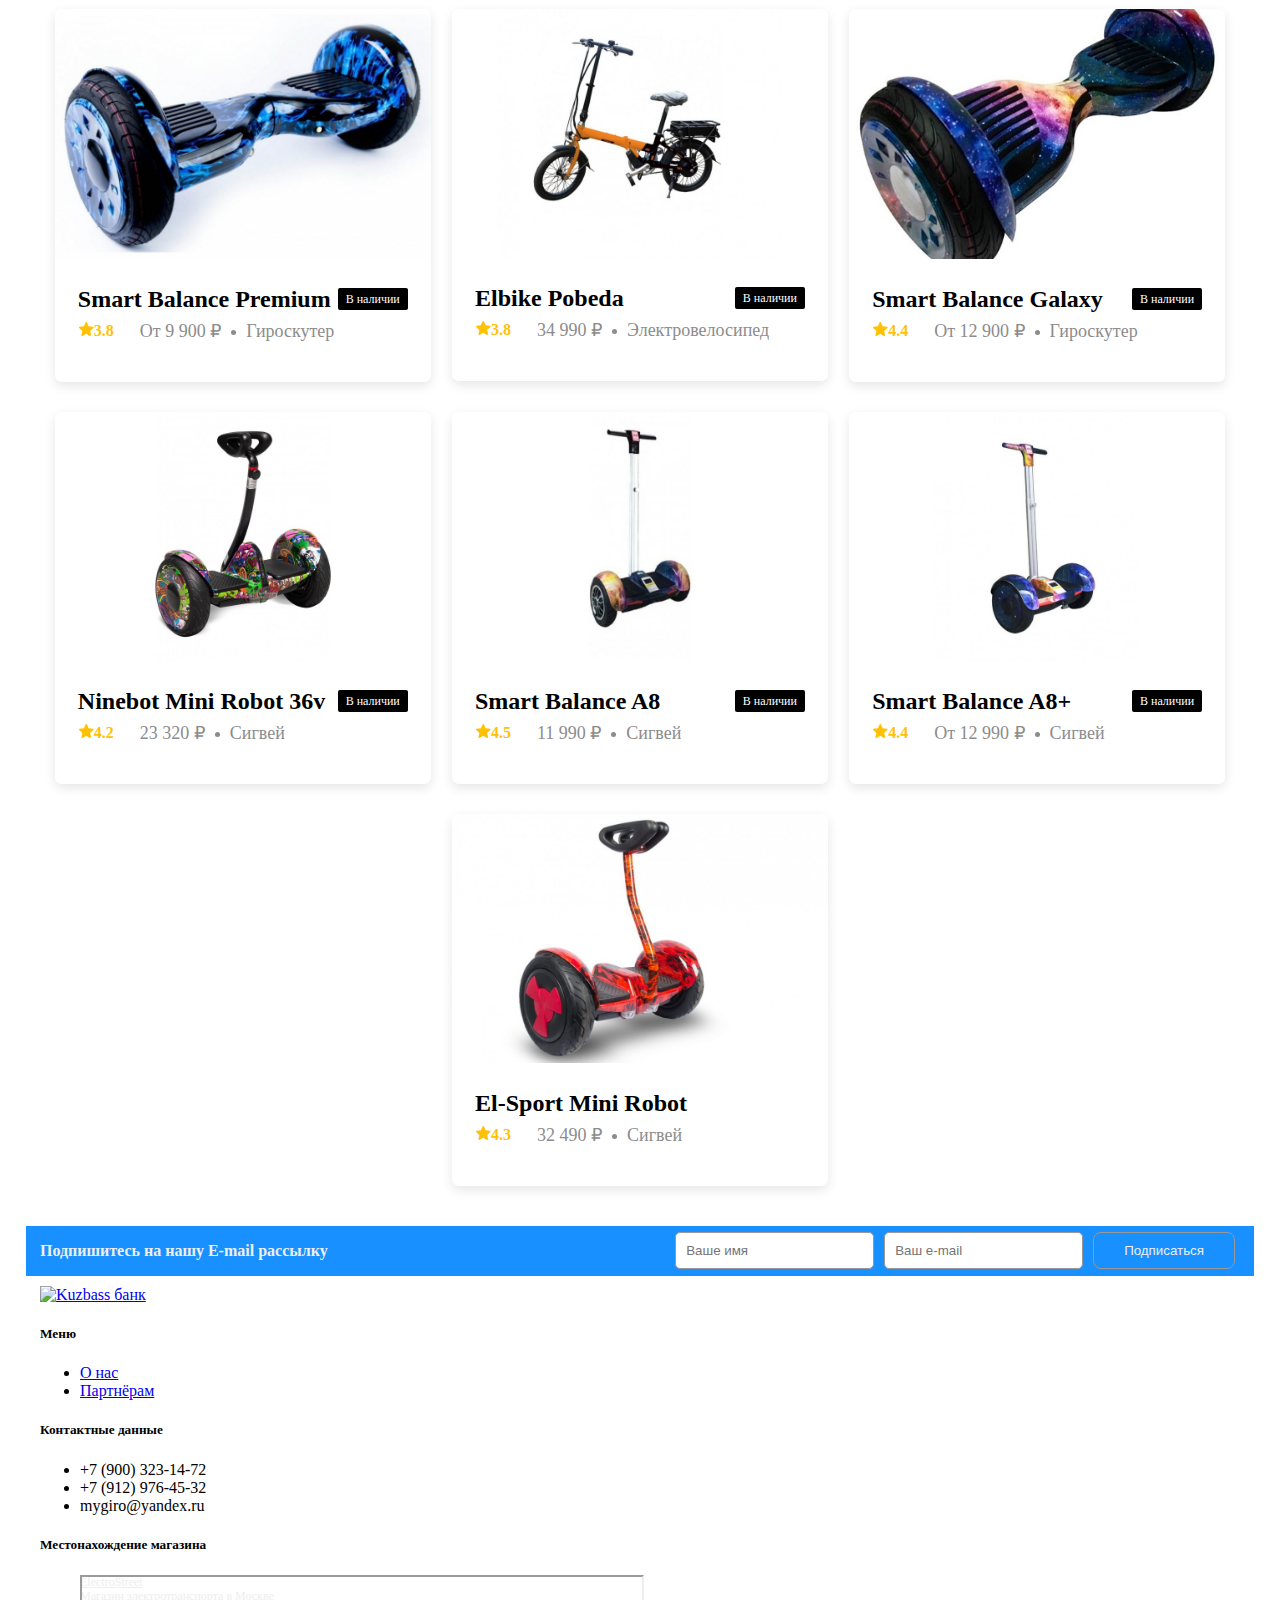
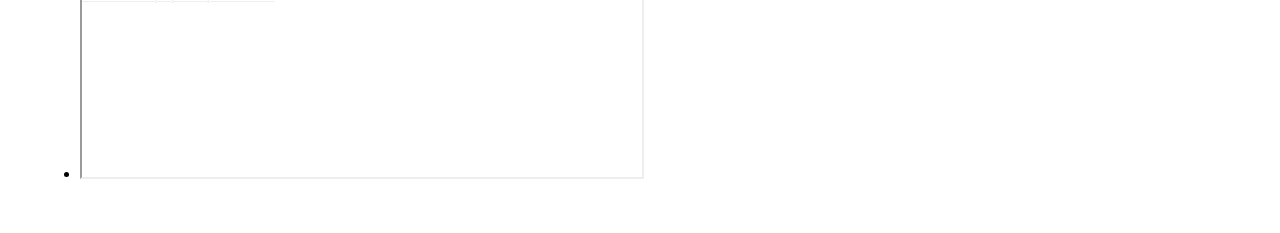
==== commit 15ecffb4: "Add files via upload" ====
--- a/23.11/index.html
+++ b/23.11/index.html
@@ -176,6 +176,14 @@
       </div>
   </section>
           <h2 class="section-title" style="padding-bottom: 2%;">Ассортимент</h2>
+          <div class="filter" style="margin-bottom: 2%;">
+            <input type="checkbox" name="filter-checkbox" id="" class="checkbox" checked onclick="filter()">
+            <label for="filter-checkbox">Электровелосипеды</label>
+            <input type="checkbox" name="filter-checkbox" id="" class="checkbox" checked onclick="filter()">
+            <label for="filter-checkbox">Сигвеи</label>
+            <input type="checkbox" name="filter-checkbox" id="" class="checkbox" checked onclick="filter()">
+            <label for="filter-checkbox">Гироскутеры</label>
+        </div>
       <div class="cards">
           <div class="card card-velo"><img alt="image" class="card-image" src="img/velo3.jpg">
               <div class="card-text">
@@ -267,19 +275,6 @@
                   </div>
               </div>
           </div>
-          <div class="card card-mowe"><img alt="image" class="card-image" src="img/weel2.jpg">
-              <div class="card-text">
-                  <div class="card-heading">
-                      <h3 class="card-title">NineBot One Z10</h3><span class="card-tag tag">Нет в
-                          наличии</span>
-                  </div>
-                  <div class="card-info">
-                      <div class="rating"><img alt="rating" class="rating-star" src="img/rating.svg">5.0</div>
-                      <div class="price">99 990 ₽</div>
-                      <div class="category">Моноколесо</div>
-                  </div>
-              </div>
-          </div>
           <div class="card card-sigv"><img alt="image" class="card-image" src="img/segway2.jpg">
               <div class="card-text">
                   <div class="card-heading">
@@ -301,18 +296,6 @@
                       <div class="rating"><img alt="rating" class="rating-star" src="img/rating.svg">4.4</div>
                       <div class="price">От 12 990 ₽</div>
                       <div class="category">Сигвей</div>
-                  </div>
-              </div>
-          </div>
-          <div class="card card-mowe"><img alt="image" class="card-image" src="img/weel1.jpg">
-              <div class="card-text">
-                  <div class="card-heading">
-                      <h3 class="card-title">i-Wheel 132</h3><span class="card-tag tag">Нет в наличии</span>
-                  </div>
-                  <div class="card-info">
-                      <div class="rating"><img alt="rating" class="rating-star" src="img/rating.svg">3.6</div>
-                      <div class="price">От 25 990 ₽</div>
-                      <div class="category">Моноколесо</div>
                   </div>
               </div>
           </div>
@@ -405,6 +388,44 @@
         document.body.scrollTop = 0;
         document.documentElement.scrollTop = 0;
         }
+        let cardVelo = document.getElementsByClassName('card-velo');
+        let cardSigv = document.getElementsByClassName('card-sigv');
+        let cardGyro = document.getElementsByClassName('card-gyro');
+        let filterCheckbox = document.getElementsByName('filter-checkbox');
+        function filter(){
+            if(filterCheckbox[0].checked == false){
+                for(i=0;i<cardVelo.length;i++){
+                    cardVelo[i].style.display ='none';
+                }
+            }
+            else{
+                for(i=0;i<cardVelo.length;i++){
+                    cardVelo[i].style.display ='block';
+                }
+            }
+
+            if(filterCheckbox[1].checked == false){
+                for(i=0;i<cardSigv.length;i++){
+                    cardSigv[i].style.display ='none';
+                }
+            }
+            else{
+                for(i=0;i<cardSigv.length;i++){
+                    cardSigv[i].style.display ='block';
+                }
+            }
+
+            if(filterCheckbox[2].checked == false){
+                for(i=0;i<cardGyro.length;i++){
+                    cardGyro[i].style.display ='none';
+                }
+            }
+            else{
+                for(i=0;i<cardGyro.length;i++){
+                    cardGyro[i].style.display ='block';
+                }
+            }
+        }
     </script>
 </body>
 </html>